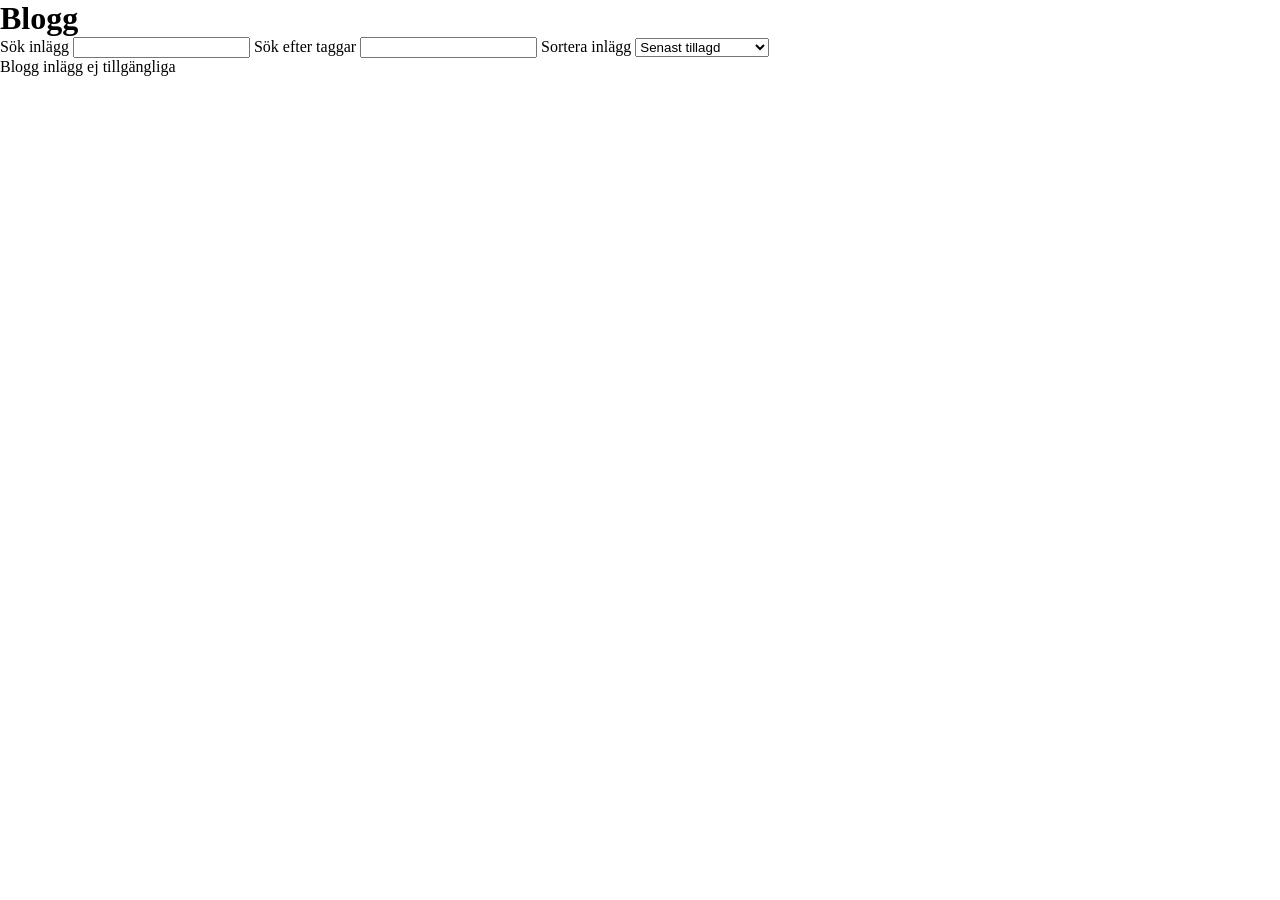
==== index.html @ bd7f4b1d "most functionalities completed" ====
<!DOCTYPE html>
<html lang="en">
<head>
    <meta charset="UTF-8">
    <meta name="viewport" content="width=device-width, initial-scale=1.0">
    <title>Blogg</title>
    <script src="script.js" defer></script>
    <link rel="stylesheet" href="style.css">
</head>
<body>
    <header>
        <h1>Blogg</h1>
    </header>
    <main>
        <section id="findPost">

            <label>Sök inlägg
                <input type="text" name = "searchPost" id="searchPost">

            </label>
            
            <label>Sök efter taggar
                <input type="text" name="searchTags" id="searchTags">
            </label>
            
            
            <label for="sortPosts">Sortera inlägg</label>
            <select name="sortPosts" id="sortPosts">
                <option value="default">Senast tillagd</option>
                <option value="sortByViews">Flest visningar</option>
                <option value="sortByComments">Flest kommentarer</option>
            </select>
        </section>

        <p id="message"></p>

        <section id="postsDisplay">
            <!-- all posts here -->
        </section>
    </main>

    <footer>

    </footer>
</body>
</html>
---- style.css ----
*{
    margin: 0;
    box-sizing: border-box;
}
.hidden{
    display:none;
}
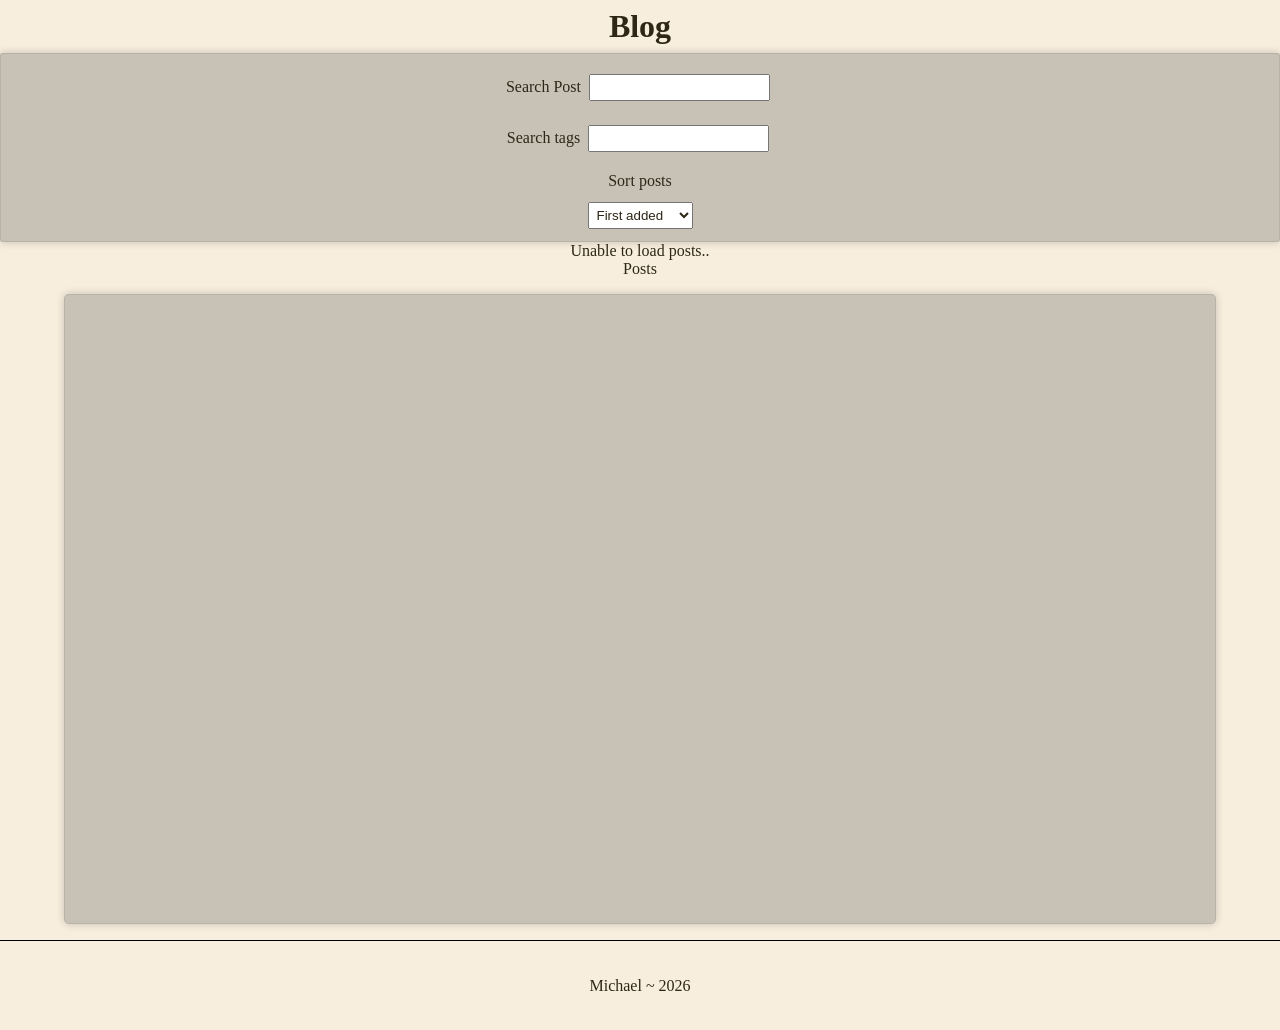
==== commit dc623a59: "restart with more efficient approach" ====
--- a/index.html
+++ b/index.html
@@ -3,44 +3,44 @@
 <head>
     <meta charset="UTF-8">
     <meta name="viewport" content="width=device-width, initial-scale=1.0">
-    <title>Blogg</title>
+    <title>Blog</title>
     <script src="script.js" defer></script>
     <link rel="stylesheet" href="style.css">
 </head>
 <body>
     <header>
-        <h1>Blogg</h1>
+        <h1>Blog</h1>
     </header>
     <main>
         <section id="findPost">
 
-            <label>Sök inlägg
+            <label>Search Post
                 <input type="text" name = "searchPost" id="searchPost">
 
             </label>
             
-            <label>Sök efter taggar
+            <label>Search tags
                 <input type="text" name="searchTags" id="searchTags">
             </label>
             
             
-            <label for="sortPosts">Sortera inlägg</label>
+            <label for="sortPosts">Sort posts</label>
             <select name="sortPosts" id="sortPosts">
-                <option value="default">Senast tillagd</option>
-                <option value="sortByViews">Flest visningar</option>
-                <option value="sortByComments">Flest kommentarer</option>
+                <option value="default">First added</option>
+                <option value="sortByViews">Most viewed</option>
+                <option value="sortByLikes">Most Liked</option>
             </select>
         </section>
 
         <p id="message"></p>
-
-        <section id="postsDisplay">
-            <!-- all posts here -->
+        <p>Posts <span id="postCount"></span></p>
+        <section id="catalog">
+        
         </section>
     </main>
 
     <footer>
-
+        <p>Michael ~ 2026</p>
     </footer>
 </body>
 </html>
--- a/style.css
+++ b/style.css
@@ -1,7 +1,222 @@
 *{
+    box-sizing: border-box;
     margin: 0;
-    box-sizing: border-box;
-}
-.hidden{
-    display:none;
-}
+    scrollbar-gutter: auto;
+    scroll-behavior: smooth;
+    scrollbar-width: thin;
+    color: var(--text-color);
+}
+:root{
+    font-size: 14px;
+    --primary-bg: rgb(247, 238, 222);
+    --secondary-bg: rgb(200, 194, 182);
+    --text-color: rgb(46, 39, 24);
+}
+body{
+    background: var(--primary-bg);
+}
+header{
+    padding: .5rem;
+}
+h1{
+    width: fit-content;
+    margin: 0 auto;
+}
+main{
+    display: flex;
+    flex-direction: column;
+    align-items: center;
+}
+#findPost{
+    display: flex;
+    flex-direction: column;
+    align-items: center;
+    border: 1px solid black;
+    width: 100%;
+    display: flex;
+    flex-direction: column;
+    padding: .5rem;
+    background: var(--secondary-bg);
+    border-radius: 3px;
+    border: 1px solid rgba(46, 39, 24, .1);
+    box-shadow: 0 0 8px rgba(0, 0, 0, 0.2);
+    
+}
+#findPost *{
+    width: fit-content;
+    margin: .25rem;
+    padding: .25rem;
+}
+#catalog{
+    background: var(--secondary-bg);
+    padding: .5rem;
+    width: 90vw;
+    min-height: 30vh;
+    height: fit-content;
+    max-height: 100vh;
+    height: 70vh;
+    margin: 1rem;
+    overflow-y: auto;
+    display: grid;
+    grid-template-columns: repeat(2, 1fr);
+    gap: 10px;
+    justify-items: center;
+    border-radius: 5px;
+    border: 1px solid rgba(46, 39, 24, .1);
+    box-shadow: 0 0 8px rgba(0, 0, 0, 0.2);
+    
+}
+.post-card{
+    min-width: 25vh;
+    width: fit-content;
+    max-width: 40vh;
+    min-height: 45vw;
+    max-height: 35vw;
+    background: var(--primary-bg);
+    display: flex;
+    flex-direction: column;
+    word-break: break-word;
+    justify-content: space-between;
+    align-items: center;
+    margin-bottom: .5rem;
+    position: relative;
+    border-radius: 5px;
+    border: 1px solid rgba(46, 39, 24, .4);
+    box-shadow: 0 2px 8px rgba(0, 0, 0, 0.1);
+   
+}
+.post-card *{
+    background: var(--primary-bg);
+    border-radius: 5px;
+}
+.post-card h4{
+    width: 90%;
+    text-align: center;
+    display: -webkit-box;
+    -webkit-box-orient: vertical;
+    -webkit-line-clamp: 1;
+    line-clamp: 1;
+    overflow: hidden;
+    border-bottom: 1px solid rgba(46, 39, 24, .4);
+    border-radius: 0;
+}
+.post-card p{
+    width: 90%;
+    height: fit-content;
+    max-height: 60%;
+    display: -webkit-box;
+    -webkit-box-orient: vertical;
+    -webkit-line-clamp: 3;
+    line-clamp: 3;
+    overflow: hidden;
+    border-bottom: 1px solid rgba(46, 39, 24, .2);
+    border-radius: 0;
+    align-self: center;
+}
+.card-bottom-panel{
+    width: 100%;
+    display: flex;
+    flex-direction: column;
+    justify-content: space-between;
+    
+  
+}
+.card-stats{
+    display: flex;
+    justify-content: center;
+    align-items: center;
+    font-size: .75rem;
+    width: 100%;
+}
+.buttons{
+    display: flex;
+    justify-content: space-between;
+    margin: .25rem;
+}
+.button{
+    background: rgba(151, 128, 77, .5);
+    color: var(--text-color);
+    width: fit-content;
+    font-size: .75rem;
+    margin: 0 auto;
+    border: 1px solid rgba(46, 39, 24, .4);
+    border-radius: 2px;
+}
+.button.delete{
+    background-color: rgb(98, 71, 39);
+    color: rgb(255, 205, 205);
+}
+.editingContainer{
+    display: flex;
+    position: absolute;
+    height: fit-content;
+    width: 100%;
+    border: 1px solid black;
+    top: 0;
+    left: 0;
+    z-index: 1;
+}
+.editingContainer *{
+    width: 100%;
+    
+}
+
+#changeBody{
+    height: 4rem;
+    overflow-y: auto;
+    
+}
+.editingContainer.hidden{
+    display: none;
+}
+
+footer{
+    height: 10vh;
+    display: flex;
+    justify-content: center;
+    align-items: center;
+    border-top: 1px solid black;
+}
+
+
+@media all and (min-width: 480px){
+    :root{
+    font-size: 16px;
+    }
+
+    #catalog{
+    grid-template-columns: repeat(3, 1fr);
+    }
+
+    .post-card{
+    min-width: 20vh;
+    max-width: 40vh;
+    min-height: 30vw;
+    max-height: 35vw;
+    }
+    .post-card p{
+    -webkit-line-clamp: 4;
+    line-clamp: 4;
+    }
+}
+
+@media all and (min-width: 768px){
+    :root{
+    font-size: 16px;
+    }
+
+    #catalog{
+    grid-template-columns: repeat(4, 1fr);
+    }
+    .post-card{
+    min-width: 20vh;
+    max-width: 40vh;
+    min-height: 20vw;
+    max-height: 25vw;
+    }
+    .post-card p{
+    -webkit-line-clamp: 5;
+    line-clamp: 5;
+    }
+    
+}
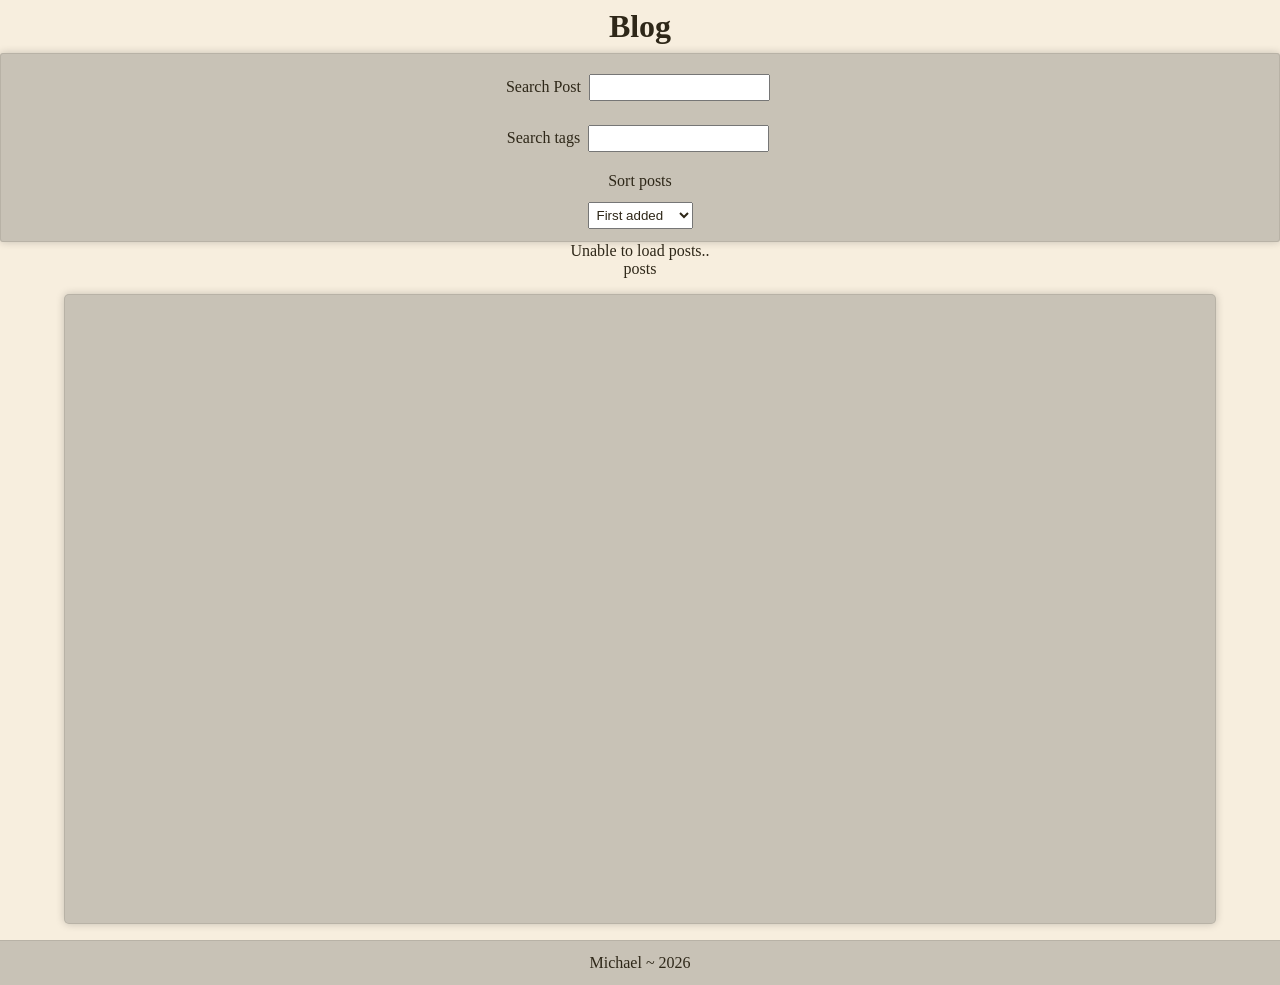
==== commit e25bb20d: "all done I think" ====
--- a/index.html
+++ b/index.html
@@ -33,7 +33,7 @@
         </section>
 
         <p id="message"></p>
-        <p>Posts <span id="postCount"></span></p>
+        <p><span id="postCount"></span> posts</p>
         <section id="catalog">
         
         </section>
--- a/style.css
+++ b/style.css
@@ -31,7 +31,6 @@
     display: flex;
     flex-direction: column;
     align-items: center;
-    border: 1px solid black;
     width: 100%;
     display: flex;
     flex-direction: column;
@@ -50,7 +49,7 @@
 #catalog{
     background: var(--secondary-bg);
     padding: .5rem;
-    width: 90vw;
+    width: 60vw;
     min-height: 30vh;
     height: fit-content;
     max-height: 100vh;
@@ -58,7 +57,7 @@
     margin: 1rem;
     overflow-y: auto;
     display: grid;
-    grid-template-columns: repeat(2, 1fr);
+    grid-template-columns: 1;
     gap: 10px;
     justify-items: center;
     border-radius: 5px;
@@ -67,7 +66,7 @@
     
 }
 .post-card{
-    min-width: 25vh;
+    min-width: 35vh;
     width: fit-content;
     max-width: 40vh;
     min-height: 45vw;
@@ -136,7 +135,7 @@
 .button{
     background: rgba(151, 128, 77, .5);
     color: var(--text-color);
-    width: fit-content;
+    width: 45%;
     font-size: .75rem;
     margin: 0 auto;
     border: 1px solid rgba(46, 39, 24, .4);
@@ -171,32 +170,45 @@
 }
 
 footer{
-    height: 10vh;
+    height: 5vh;
     display: flex;
     justify-content: center;
     align-items: center;
-    border-top: 1px solid black;
-}
-
-
+    border-top: 1px solid rgba(46, 39, 24, .1);
+    background: var(--secondary-bg);
+}
+
+@media all and (min-width: 459px){
+    #catalog{
+        grid-template-columns: repeat(2, 1fr);
+        width: 90vw;
+    }
+    .post-card{
+        min-width: 35vh;
+        max-width: 40vh;
+        min-height: 45vw;
+        max-height: 35vw;
+    }
+}
 @media all and (min-width: 480px){
     :root{
     font-size: 16px;
     }
 
     #catalog{
-    grid-template-columns: repeat(3, 1fr);
+        grid-template-columns: repeat(3, 1fr);
+        width: 90vw;
     }
 
     .post-card{
-    min-width: 20vh;
-    max-width: 40vh;
-    min-height: 30vw;
-    max-height: 35vw;
+        min-width: 20vh;
+        max-width: 40vh;
+        min-height: 30vw;
+        max-height: 35vw;
     }
     .post-card p{
-    -webkit-line-clamp: 4;
-    line-clamp: 4;
+        -webkit-line-clamp: 4;
+        line-clamp: 4;
     }
 }
 
@@ -207,6 +219,7 @@
 
     #catalog{
     grid-template-columns: repeat(4, 1fr);
+    width: 90vw;
     }
     .post-card{
     min-width: 20vh;
